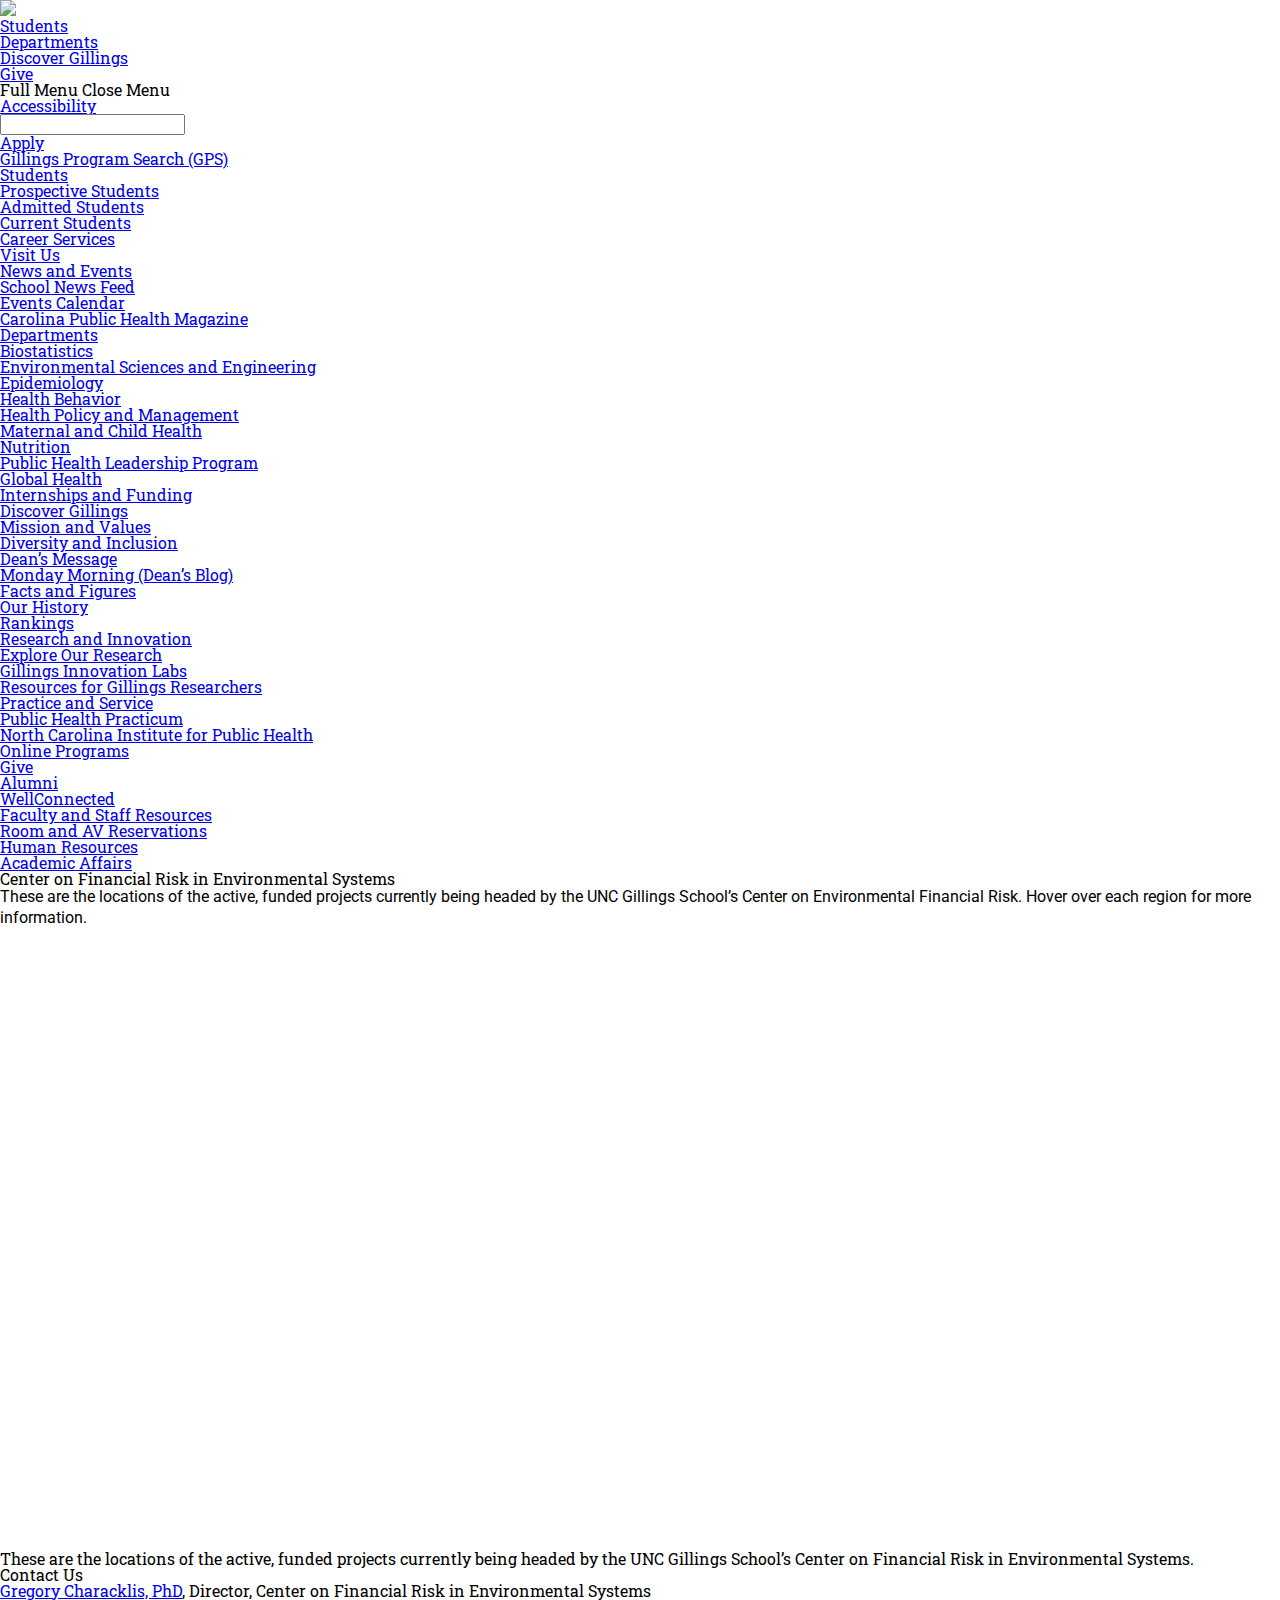
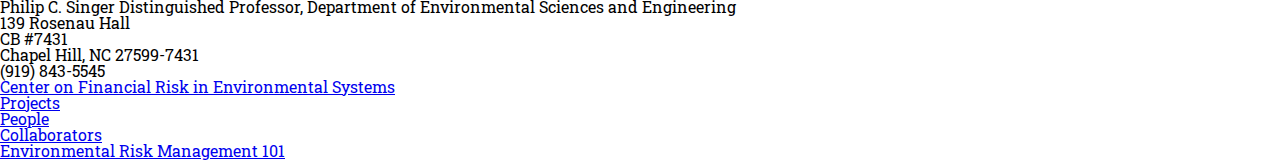
==== test_index.html @ 423c9b44 "update with new area" ====
<!DOCTYPE html>
<html>
<head>
    <meta charset="utf-8">
    <meta name="viewport" content="width=device-width, initial-scale=1">
    <title>Map</title>
    <link rel="stylesheet" type="text/css" href="https://sph.unc.edu/wp-content/themes/sph-wp-theme-2014/css/style.css"/>
    <link href="https://maxcdn.bootstrapcdn.com/font-awesome/4.7.0/css/font-awesome.min.css" rel="stylesheet" integrity="sha384-wvfXpqpZZVQGK6TAh5PVlGOfQNHSoD2xbE+QkPxCAFlNEevoEH3Sl0sibVcOQVnN" crossorigin="anonymous">
    <link rel="stylesheet" href="assets/icomoon/style.css">
    <link rel="stylesheet" href="public/css/style.css">
    <link href="https://fonts.googleapis.com/css?family=Roboto:300,400,500|Roboto+Slab" rel="stylesheet">

</head>
<body>
    <header class="header_bu" style="border-top:none;">

        <div class="container">
            <!-- TODO: Logo needs retina -->
            <div class="row clearfix">
                <div class="col-lg-12 bu-header-wrap">
                    <div class="bu-header-wrap-inner">
                        <!-- iModules Logo Scraper BEGIN -->
                        <a href="http://sph.unc.edu" class="header_logo">
                            <img src="http://sph.unc.edu/wp-content/themes/sph-wp-theme-2014/images/logo_bu_header.png">
                        </a>
                        <!-- iModules Logo Scraper END -->

                        <div class="buh-quicklinks-wrap">
                            <li id="menu-item-273833" class="menu-item menu-item-type-post_type menu-item-object-students menu-item-273833"><a href="http://sph.unc.edu/students/students-home/">Students</a></li>
                            <li id="menu-item-273834" class="menu-item menu-item-type-post_type menu-item-object-resource-pages menu-item-273834"><a href="http://sph.unc.edu/resource-pages/sph-departments/">Departments</a></li>
                            <li id="menu-item-273836" class="menu-item menu-item-type-post_type menu-item-object-resource-pages menu-item-273836"><a href="http://sph.unc.edu/resource-pages/about-the-school/">Discover Gillings</a></li>
                            <li id="menu-item-303983" class="menu-item menu-item-type-post_type menu-item-object-gift menu-item-303983"><a href="http://sph.unc.edu/gift/campaign/">Give</a></li>
                        </div>

                        <div class="buh-buttons-wrap">
                            <div id="buh_tog" class="tog closed">
                                <span class="tog_text_closed">Full Menu</span>
                                <span class="tog_text_open">Close Menu</span>
                                <span class="burger"></span>
                            </div>
                            <ul class="social_bar">
                                <li id="menu-item-205423" class="facebook menu-item menu-item-type-custom menu-item-object-custom menu-item-205423 main_nav_li"><a href="https://www.facebook.com/UNCpublichealth"></a></li>
                                <li id="menu-item-205424" class="twitter menu-item menu-item-type-custom menu-item-object-custom menu-item-205424 main_nav_li"><a href="https://twitter.com/uncpublichealth"></a></li>
                                <li id="menu-item-205425" class="flickr menu-item menu-item-type-custom menu-item-object-custom menu-item-205425 main_nav_li"><a href="https://www.flickr.com/photos/uncsph/collections/"></a></li>
                                <li id="menu-item-205426" class="youtube menu-item menu-item-type-custom menu-item-object-custom menu-item-205426 main_nav_li"><a href="https://www.youtube.com/user/UNCpublichealth"></a></li>
                                <li id="menu-item-205429" class="linkedin menu-item menu-item-type-custom menu-item-object-custom menu-item-205429 main_nav_li"><a href="http://www.linkedin.com/groups/UNC-Gillings-School-Global-Public-828397/about"></a></li>
                            </ul>
                            <p class="text-center">
                                <a id="accessibility_link" href="http://digitalaccess.unc.edu/report">Accessibility</a>
                            </p>
                        </div>

                        <div class="buh-search-wrap">
                            <form role="search" method="get" action="http://sph.unc.edu/">
                                <input type="search" class="buh-search" value="" name="s" title="Search for:">
                            </form>
                        </div>

                        <div style="clear:both;"></div>
                    </div><!-- .bu-header-wrap-inner -->
                </div><!-- bu-header-wrap col -->
            </div><!-- row -->
        </div><!-- container -->

        <div class="buh-drawer-wrap">
            <div class="buh-drawer">
                <div class="container">
                    <div class="row">
                        <div class="col-lg-10 col-lg-offset-1">
                            <ul id="menu-home-page-open-menu" class="main_nav"><li id="menu-item-273757" class="menu-item menu-item-type-post_type menu-item-object-students menu-item-273757 li_depth_0 main_nav_li"><a href="http://sph.unc.edu/students/how-to-apply/">Apply</a></li>
                                <li id="menu-item-273765" class="menu-item menu-item-type-custom menu-item-object-custom menu-item-273765 li_depth_0 main_nav_li"><a href="http://sph.unc.edu/gps/">Gillings Program Search (GPS)</a></li>
                                <li id="menu-item-273758" class="menu-item menu-item-type-post_type menu-item-object-students menu-item-has-children menu-item-273758 li_depth_0 main_nav_li"><a href="http://sph.unc.edu/students/students-home/">Students</a>
                                    <ul class="ul_depth_0 sub_menu">
                                        <li id="menu-item-273759" class="menu-item menu-item-type-post_type menu-item-object-students menu-item-273759 li_depth_1"><a href="http://sph.unc.edu/students/prospective-students/">Prospective Students</a></li>
                                        <li id="menu-item-273760" class="menu-item menu-item-type-post_type menu-item-object-students menu-item-273760 li_depth_1"><a href="http://sph.unc.edu/students/admitted-students/">Admitted Students</a></li>
                                        <li id="menu-item-273761" class="menu-item menu-item-type-post_type menu-item-object-students menu-item-273761 li_depth_1"><a href="http://sph.unc.edu/students/current-students/">Current Students</a></li>
                                        <li id="menu-item-273763" class="menu-item menu-item-type-post_type menu-item-object-students menu-item-273763 li_depth_1"><a href="http://sph.unc.edu/students/career-services/">Career Services</a></li>
                                        <li id="menu-item-273764" class="menu-item menu-item-type-post_type menu-item-object-students menu-item-273764 li_depth_1"><a href="http://sph.unc.edu/students/visit-us/">Visit Us</a></li>
                                    </ul>
                                </li>
                                <li id="menu-item-273793" class="menu-item menu-item-type-post_type menu-item-object-comm menu-item-has-children menu-item-273793 li_depth_0 main_nav_li"><a href="http://sph.unc.edu/comm/sph-news/">News and Events</a>
                                    <ul class="ul_depth_0 sub_menu">
                                        <li id="menu-item-281294" class="menu-item menu-item-type-custom menu-item-object-custom menu-item-281294 li_depth_1"><a href="https://sph.unc.edu/category/school_news/">School News Feed</a></li>
                                        <li id="menu-item-273794" class="menu-item menu-item-type-custom menu-item-object-custom menu-item-273794 li_depth_1"><a href="http://sph.unc.edu/events-calendar/">Events Calendar</a></li>
                                        <li id="menu-item-273797" class="menu-item menu-item-type-post_type menu-item-object-cphm menu-item-273797 li_depth_1"><a href="http://sph.unc.edu/cphm/cph/"><i>Carolina Public Health</i> Magazine</a></li>
                                    </ul>
                                </li>
                                <li id="menu-item-273766" class="menu-item menu-item-type-post_type menu-item-object-resource-pages menu-item-has-children menu-item-273766 li_depth_0 main_nav_li"><a href="http://sph.unc.edu/resource-pages/sph-departments/">Departments</a>
                                    <ul class="ul_depth_0 sub_menu">
                                        <li id="menu-item-273767" class="menu-item menu-item-type-post_type menu-item-object-bios menu-item-273767 li_depth_1"><a href="http://sph.unc.edu/bios/biostatistics/">Biostatistics</a></li>
                                        <li id="menu-item-273769" class="menu-item menu-item-type-post_type menu-item-object-envr menu-item-273769 li_depth_1"><a href="http://sph.unc.edu/envr/environmental-sciences-and-engineering-home/">Environmental Sciences and Engineering</a></li>
                                        <li id="menu-item-273770" class="menu-item menu-item-type-post_type menu-item-object-epid menu-item-273770 li_depth_1"><a href="http://sph.unc.edu/epid/epidemiology-landing/">Epidemiology</a></li>
                                        <li id="menu-item-273781" class="menu-item menu-item-type-post_type menu-item-object-hb menu-item-273781 li_depth_1"><a href="http://sph.unc.edu/hb/health-behavior-home/">Health Behavior</a></li>
                                        <li id="menu-item-273780" class="menu-item menu-item-type-post_type menu-item-object-hpm menu-item-273780 li_depth_1"><a href="http://sph.unc.edu/hpm/health-policy-and-management-home/">Health Policy and Management</a></li>
                                        <li id="menu-item-273779" class="menu-item menu-item-type-post_type menu-item-object-mch menu-item-273779 li_depth_1"><a href="http://sph.unc.edu/mch/maternal-and-child-health/">Maternal and Child Health</a></li>
                                        <li id="menu-item-273778" class="menu-item menu-item-type-post_type menu-item-object-nutr menu-item-273778 li_depth_1"><a href="http://sph.unc.edu/nutr/unc-nutrition/">Nutrition</a></li>
                                        <li id="menu-item-273777" class="menu-item menu-item-type-post_type menu-item-object-phlp menu-item-273777 li_depth_1"><a href="http://sph.unc.edu/phlp/phlp/">Public Health Leadership Program</a></li>
                                    </ul>
                                </li>
                                <li id="menu-item-273802" class="menu-item menu-item-type-post_type menu-item-object-global-health menu-item-has-children menu-item-273802 li_depth_0 main_nav_li"><a href="http://sph.unc.edu/global-health/global-health/">Global Health</a>
                                    <ul class="ul_depth_0 sub_menu">
                                        <li id="menu-item-273803" class="menu-item menu-item-type-post_type menu-item-object-global-health menu-item-273803 li_depth_1"><a href="http://sph.unc.edu/global-health/ggg-internships-and-funding/">Internships and Funding</a></li>
                                    </ul>
                                </li>
                                <li id="menu-item-273784" class="menu-item menu-item-type-post_type menu-item-object-resource-pages menu-item-has-children menu-item-273784 li_depth_0 main_nav_li"><a href="http://sph.unc.edu/resource-pages/about-the-school/">Discover Gillings</a>
                                    <ul class="ul_depth_0 sub_menu">
                                        <li id="menu-item-273791" class="menu-item menu-item-type-post_type menu-item-object-resource-pages menu-item-273791 li_depth_1"><a href="http://sph.unc.edu/resource-pages/mission-statement/">Mission and Values</a></li>
                                        <li id="menu-item-281296" class="menu-item menu-item-type-post_type menu-item-object-resource-pages menu-item-281296 li_depth_1"><a href="http://sph.unc.edu/resource-pages/diversity/">Diversity and Inclusion</a></li>
                                        <li id="menu-item-273785" class="menu-item menu-item-type-post_type menu-item-object-resource-pages menu-item-273785 li_depth_1"><a href="http://sph.unc.edu/resource-pages/deans-message/">Dean’s Message</a></li>
                                        <li id="menu-item-273786" class="menu-item menu-item-type-custom menu-item-object-custom menu-item-273786 li_depth_1"><a href="http://mondaymorning.web.unc.edu/">Monday Morning (Dean’s Blog)</a></li>
                                        <li id="menu-item-273788" class="menu-item menu-item-type-post_type menu-item-object-resource-pages menu-item-273788 li_depth_1"><a href="http://sph.unc.edu/resource-pages/quick-facts/">Facts and Figures</a></li>
                                        <li id="menu-item-273790" class="menu-item menu-item-type-post_type menu-item-object-resource-pages menu-item-273790 li_depth_1"><a href="http://sph.unc.edu/resource-pages/school-history/">Our History</a></li>
                                        <li id="menu-item-273789" class="menu-item menu-item-type-post_type menu-item-object-resource-pages menu-item-273789 li_depth_1"><a href="http://sph.unc.edu/resource-pages/reputation/">Rankings</a></li>
                                    </ul>
                                </li>
                                <li id="menu-item-273805" class="menu-item menu-item-type-post_type menu-item-object-sph-research menu-item-has-children menu-item-273805 li_depth_0 main_nav_li"><a href="http://sph.unc.edu/research/research/">Research and Innovation</a>
                                    <ul class="ul_depth_0 sub_menu">
                                        <li id="menu-item-295134" class="menu-item menu-item-type-post_type menu-item-object-sph-research menu-item-295134 li_depth_1"><a href="http://sph.unc.edu/research/explore-landing/">Explore Our Research</a></li>
                                        <li id="menu-item-305149" class="menu-item menu-item-type-post_type menu-item-object-innovation menu-item-305149 li_depth_1"><a href="http://sph.unc.edu/innovation/gillings-innovation-labs/">Gillings Innovation Labs</a></li>
                                        <li id="menu-item-281292" class="menu-item menu-item-type-post_type menu-item-object-sph-research menu-item-281292 li_depth_1"><a href="http://sph.unc.edu/research/guide/">Resources for Gillings Researchers</a></li>
                                    </ul>
                                </li>
                                <li id="menu-item-274379" class="menu-item menu-item-type-post_type menu-item-object-nciph menu-item-has-children menu-item-274379 li_depth_0 main_nav_li"><a href="http://sph.unc.edu/nciph/community-engaged-learning/">Practice and Service</a>
                                    <ul class="ul_depth_0 sub_menu">
                                        <li id="menu-item-274381" class="menu-item menu-item-type-post_type menu-item-object-nciph menu-item-274381 li_depth_1"><a href="http://sph.unc.edu/nciph/public-health-practicum/">Public Health Practicum</a></li>
                                        <li id="menu-item-274395" class="menu-item menu-item-type-post_type menu-item-object-nciph menu-item-274395 li_depth_1"><a href="http://sph.unc.edu/nciph/nciph-home/">North Carolina Institute for Public Health</a></li>
                                    </ul>
                                </li>
                                <li id="menu-item-273804" class="menu-item menu-item-type-post_type menu-item-object-resource-pages menu-item-273804 li_depth_0 main_nav_li"><a href="http://sph.unc.edu/resource-pages/online-programs/">Online Programs</a></li>
                                <li id="menu-item-303985" class="menu-item menu-item-type-post_type menu-item-object-gift menu-item-303985 li_depth_0 main_nav_li"><a href="http://sph.unc.edu/gift/campaign/">Give</a></li>
                                <li id="menu-item-273825" class="menu-item menu-item-type-post_type menu-item-object-alumni-pages menu-item-has-children menu-item-273825 li_depth_0 main_nav_li"><a href="http://sph.unc.edu/alumni-pages/alumni/">Alumni</a>
                                    <ul class="ul_depth_0 sub_menu">
                                        <li id="menu-item-273826" class="menu-item menu-item-type-post_type menu-item-object-alumni-pages menu-item-273826 li_depth_1"><a href="http://sph.unc.edu/alumni-pages/wellconnected/">WellConnected</a></li>
                                    </ul>
                                </li>
                                <li id="menu-item-273827" class="menu-item menu-item-type-post_type menu-item-object-resource-pages menu-item-has-children menu-item-273827 li_depth_0 main_nav_li"><a href="http://sph.unc.edu/resource-pages/sph-resources/">Faculty and Staff Resources</a>
                                    <ul class="ul_depth_0 sub_menu">
                                        <li id="menu-item-273829" class="menu-item menu-item-type-post_type menu-item-object-resource-pages menu-item-273829 li_depth_1"><a href="http://sph.unc.edu/resource-pages/room-av-reservations/">Room and AV Reservations</a></li>
                                        <li id="menu-item-273830" class="menu-item menu-item-type-post_type menu-item-object-page menu-item-273830 li_depth_1"><a href="http://sph.unc.edu/sph-hr/">Human Resources</a></li>
                                        <li id="menu-item-273831" class="menu-item menu-item-type-post_type menu-item-object-resource-pages menu-item-273831 li_depth_1"><a href="http://sph.unc.edu/resource-pages/academic-affairs/">Academic Affairs</a></li>
                                    </ul>
                                </li>
                            </ul>
                        </div>
                    </div>
                </div>
            </div>
        </div>

        <div class="imod_wrap" style="display:none;">
            <!-- iModules Nav Scraper BEGIN -->
            <div>
                <style>
                #ContentTopNav .social_bar{
                    display: none !important;
                }
                </style>
                <nav>
                    <ul id="menu-imodules-wellconnect-menu" class="main_nav"><li id="menu-item-287589" class="menu-item menu-item-type-custom menu-item-object-custom menu-item-287589 main_nav_li"><a href="http://sph.unc.edu/resource-pages/about-the-school/">Discover Gillings</a></li>
                        <li id="menu-item-287590" class="menu-item menu-item-type-custom menu-item-object-custom menu-item-287590 main_nav_li"><a href="http://sph.unc.edu/students/students-home/">Students</a></li>
                        <li id="menu-item-287591" class="menu-item menu-item-type-custom menu-item-object-custom menu-item-287591 main_nav_li"><a href="http://sph.unc.edu/resource-pages/sph-departments/">Departments</a></li>
                        <li id="menu-item-287592" class="menu-item menu-item-type-custom menu-item-object-custom menu-item-287592 main_nav_li"><a href="http://sph.unc.edu/alumni-pages/alumni/">Alumni</a></li>
                        <li id="menu-item-287593" class="menu-item menu-item-type-custom menu-item-object-custom menu-item-287593 main_nav_li"><a href="http://sph.unc.edu/gift/make-a-gift/">Give</a></li>
                    </ul>
                </nav>
            </div>
            <!-- iModules Nav Scraper END -->
        </div>
    </header>


        <div id="main_content">
            <div class="container">
                <div class="row">

                    <div class="col-sm-9 page_content">
                        <div class="page_title">
                            <h1>Center on Financial Risk in Environmental Systems</h1>
                        </div>
                        <p class="ra-main-copy">
                            These are the locations of the active, funded projects currently being headed by the UNC Gillings School’s Center on Environmental Financial Risk. Hover over each region for more information.
                        </p>

                        <iframe src="https://chrisatriversagency.github.io/mapiframe/" width="100%" height="550px"></iframe>

                        <div class="slideshow">
                            <div style="margin-top:30px;" id="alt-caption" class="text-center">
                                <div id="alt-caption-text">These are the locations of the active, funded projects currently being headed by the UNC Gillings School’s Center on Financial Risk in Environmental Systems.</div>
                            </div>
                        </div>
                    </div>

                    <div class="col-sm-3 sidebar sidebar_margin">


                    	<!-- iModules Contact Widget Scraper BEGIN -->
                    	<div class="widget_wrap row">
                    		<h6 class="widget_title">Contact Us</h6>
                    		<div class="widget_contact">
                    			<p><a href="mailto:charack@email.unc.edu">Gregory Characklis, PhD</a>, Director, Center on Financial Risk in Environmental Systems</p><p>Philip C. Singer Distinguished Professor, Department of Environmental Sciences and Engineering</p>						<div class="widget_contact_address">
                    				<p>139 Rosenau Hall</p><p>CB #7431</p><p>Chapel Hill, NC 27599-7431</p><p>(919) 843-5545</p>			</div>
                    					</div><!-- /.widget_contact -->
                    	</div><!-- /.widget_wrap-->
                    	<!-- iModules Contact Widget Scraper End -->

                        <div class="widget_wrap row clearfix widget_links widget_links_bordered">
                        	<div class="col-xs-12">
                        		<ul id="menu-cefrm" class="menu">
                                    <li id="menu-item-303303" class="menu-item menu-item-type-post_type menu-item-object-cefrm current-menu-item menu-item-303303"><a href="http://sph.unc.edu/cefrm/center-on-environmental-financial-risk/">Center on Financial Risk in Environmental Systems</a></li>
                                    <li id="menu-item-303305" class="menu-item menu-item-type-post_type menu-item-object-cefrm menu-item-303305"><a href="http://sph.unc.edu/cefrm/center-on-environmental-financial-risk-projects/">Projects</a></li>
                                    <li id="menu-item-303304" class="menu-item menu-item-type-post_type menu-item-object-cefrm menu-item-303304"><a href="http://sph.unc.edu/cefrm/cefrm-people/">People</a></li>
                                    <li id="menu-item-303307" class="menu-item menu-item-type-post_type menu-item-object-cefrm menu-item-303307"><a href="http://sph.unc.edu/cefrm/center-on-environmental-financial-risk-collaborators/">Collaborators</a></li>
                                    <li id="menu-item-303306" class="menu-item menu-item-type-post_type menu-item-object-cefrm menu-item-303306"><a href="http://sph.unc.edu/cefrm/center-on-environmental-financial-risk-environmental-risk-management-101/">Environmental Risk Management 101</a></li>
                                </ul>
                            </div>
                        </div><!-- /.widget_links -->

                    </div>
                </div>
            </div>

        </div>

        <script type="text/javascript" src="scripts.js"></script>

    </body>
    </html>
---- public/css/style.css ----
/* http://meyerweb.com/eric/tools/css/reset/
   v2.0 | 20110126
   License: none (public domain)
*/
html, body, div, span, applet, object, iframe,
h1, h2, h3, h4, h5, h6, p, blockquote, pre,
a, abbr, acronym, address, big, cite, code,
del, dfn, em, img, ins, kbd, q, s, samp,
small, strike, strong, sub, sup, tt, var,
b, u, i, center,
dl, dt, dd, ol, ul, li,
fieldset, form, label, legend,
table, caption, tbody, tfoot, thead, tr, th, td,
article, aside, canvas, details, embed,
figure, figcaption, footer, header, hgroup,
menu, nav, output, ruby, section, summary,
time, mark, audio, video {
  margin: 0;
  padding: 0;
  border: 0;
  font-size: 100%;
  font: inherit;
  vertical-align: baseline; }

/* HTML5 display-role reset for older browsers */
article, aside, details, figcaption, figure,
footer, header, hgroup, menu, nav, section {
  display: block; }

body {
  line-height: 1; }

ol, ul {
  list-style: none; }

blockquote, q {
  quotes: none; }

blockquote:before, blockquote:after,
q:before, q:after {
  content: '';
  content: none; }

table {
  border-collapse: collapse;
  border-spacing: 0; }

* {
  -webkit-box-sizing: border-box;
          box-sizing: border-box; }

body {
  font-family: 'Roboto Slab', serif; }

.ra-main-copy {
  line-height: 1.3;
  font-family: 'Roboto';
  margin-bottom: 40px !important; }

.dot {
  display: none;
  background-color: #58A0D6;
  width: 10px;
  height: 10px;
  border-radius: 50%;
  position: absolute;
  z-index: 1; }
  @media (min-width: 768px) {
    .dot {
      display: block; } }
  @media (min-width: 768px) and (max-width: 992px) {
    .dot {
      width: 5px;
      height: 5px; } }

.dot:after {
  content: '';
  position: absolute;
  background-color: #ADC6D9;
  width: 10px;
  height: 10px;
  border-radius: 50%;
  position: absolute;
  -webkit-transition: all .2s ease;
  transition: all .2s ease;
  opacity: 0;
  top: 0;
  left: 0; }
  @media (min-width: 768px) and (max-width: 992px) {
    .dot:after {
      width: 5px;
      height: 5px; } }

.dot.active:after {
  -webkit-transform: scale(3);
          transform: scale(3);
  opacity: .7; }

.dot--active {
  -webkit-transform: scale(2);
          transform: scale(2);
  opacity: .7; }

#columbia-basin--dot {
  left: 10%;
  top: 13.5%; }

#central-valley--dot {
  left: 9%;
  top: 53.5%; }

#great-lakes--dot {
  left: 67%;
  top: 21.5%; }

#mississippi-basin--dot {
  left: 63%;
  top: 56%; }

#rio-grande-valley--dot {
  top: 95.75%;
  left: 45.5%; }

#galveston-bay--dot {
  top: 84%;
  left: 53%; }

#catawba-basin--dot {
  left: 82%;
  top: 58%; }

#roanoke-basin--dot {
  top: 51.25%;
  left: 85.5%; }

#research-triangle--dot {
  left: 84%;
  top: 55%; }

@media (max-width: 768px) {
  .tooltip-container {
    display: -webkit-box;
    display: -ms-flexbox;
    display: flex;
    -ms-flex-wrap: wrap;
        flex-wrap: wrap;
    margin-left: -15px; } }

.tooltip-wrapper {
  margin-bottom: 15px;
  padding-left: 15px;
  width: 100%;
  display: -webkit-box;
  display: -ms-flexbox;
  display: flex;
  -webkit-box-orient: vertical;
  -webkit-box-direction: normal;
      -ms-flex-direction: column;
          flex-direction: column; }
  @media (min-width: 425px) {
    .tooltip-wrapper {
      width: 50%; } }
  @media (min-width: 768px) {
    .tooltip-wrapper {
      position: absolute;
      width: 135px;
      height: 35px; }
      .tooltip-wrapper:after {
        position: absolute;
        content: '';
        background-color: #58A0D6;
        height: 1px;
        display: block; } }

.map-tooltip {
  text-align: left; }
  @media (max-width: 768px) {
    .map-tooltip {
      display: -webkit-box;
      display: -ms-flexbox;
      display: flex;
      -webkit-box-flex: 1;
          -ms-flex: 1;
              flex: 1;
      -webkit-box-orient: vertical;
      -webkit-box-direction: normal;
          -ms-flex-direction: column;
              flex-direction: column; } }
  @media (min-width: 768px) {
    .map-tooltip {
      position: absolute;
      width: 135px;
      z-index: 5;
      -webkit-transition: -webkit-transform .2s .1s ease-in-out;
      transition: -webkit-transform .2s .1s ease-in-out;
      transition: transform .2s .1s ease-in-out;
      transition: transform .2s .1s ease-in-out, -webkit-transform .2s .1s ease-in-out; }
      .map-tooltip:hover {
        width: 215px;
        z-index: 6; }
      .map-tooltip.shrink {
        -webkit-transform: scale(0.97);
                transform: scale(0.97);
        opacity: .75; } }

.top {
  display: -webkit-box;
  display: -ms-flexbox;
  display: flex; }

.icon-container {
  -webkit-box-flex: 1;
      -ms-flex: 1;
          flex: 1;
  height: 10px;
  position: relative; }

@media (min-width: 768px) {
  .map-tooltip:hover .icon-container {
    height: 13px; } }

.header {
  background-color: #3B464E;
  color: #fff;
  -webkit-box-pack: justify;
      -ms-flex-pack: justify;
          justify-content: space-between;
  -webkit-box-align: center;
      -ms-flex-align: center;
          align-items: center;
  padding: 0 5px;
  border-bottom-right-radius: 5px;
  border-bottom-left-radius: 5px;
  font-size: 12px;
  height: 30px;
  display: -webkit-box;
  display: -ms-flexbox;
  display: flex; }
  @media (min-width: 768px) {
    .header {
      font-size: 10px;
      height: 25px;
      padding: 0 10px; } }

.header i {
  font-size: 12px;
  -webkit-transform: rotate(-90deg);
          transform: rotate(-90deg); }

@media (min-width: 768px) {
  .map-tooltip:hover .header i {
    display: none; } }

@media (min-width: 768px) {
  .map-tooltip:hover .header {
    font-size: 15px;
    height: 40px; } }

.content {
  font-family: 'Roboto', sans-serif;
  padding: 10px 20px 15px 10px;
  background-size: cover;
  background-position: center;
  color: #fff;
  position: relative;
  margin-top: -3px;
  font-size: 10px;
  font-weight: 300;
  line-height: 1.3;
  position: relative;
  background-color: #1d2327;
  -webkit-box-flex: 1;
      -ms-flex: 1;
          flex: 1; }
  @media (min-width: 768px) {
    .content {
      display: none; } }

@media (min-width: 768px) {
  .map-tooltip:hover > .content {
    display: block; } }

.content:before {
  content: '';
  display: block;
  position: absolute;
  top: 0;
  left: 0;
  right: 0;
  bottom: 0;
  background-color: #3B464E;
  opacity: 0.4; }

.content i {
  position: absolute;
  bottom: 8px;
  right: 8px;
  font-size: 16px; }

.content p {
  position: relative;
  margin: 0; }

@media (min-width: 768px) {
  .map-tooltip:hover .icon-container .icon {
    bottom: 12px; } }

@media (min-width: 768px) {
  .map-tooltip:hover .icon {
    font-size: 25px; } }

a.tooltip__link {
  color: #fff;
  text-decoration: none; }
  a.tooltip__link:hover {
    color: #fff; }

#columbia-basin {
  top: 27%;
  left: 0%; }
  @media (min-width: 768px) and (max-width: 992px) {
    #columbia-basin:after {
      width: 33%;
      -webkit-transform: rotate(-70deg);
              transform: rotate(-70deg);
      left: 12%;
      top: -44%; } }
  @media (min-width: 992px) and (max-width: 1200px) {
    #columbia-basin:after {
      width: 41%;
      -webkit-transform: rotate(-70deg);
              transform: rotate(-70deg);
      left: 21%;
      top: -55%; } }
  @media (min-width: 1200px) {
    #columbia-basin:after {
      width: 54%;
      -webkit-transform: rotate(-70deg);
              transform: rotate(-70deg);
      left: 24%;
      top: -84%; } }

#central-valley {
  top: 66.5%;
  left: 4%; }
  @media (min-width: 768px) and (max-width: 992px) {
    #central-valley:after {
      width: 42%;
      -webkit-transform: rotate(45deg);
              transform: rotate(45deg);
      left: 11%;
      top: -41%; } }
  @media (min-width: 992px) and (max-width: 1200px) {
    #central-valley:after {
      width: 60%;
      -webkit-transform: rotate(45deg);
              transform: rotate(45deg);
      left: 19%;
      top: -41%; } }
  @media (min-width: 1200px) {
    #central-valley:after {
      width: 62%;
      -webkit-transform: rotate(45deg);
              transform: rotate(45deg);
      left: 22%;
      top: -84%; } }

#water-utilities {
  top: 36%;
  left: 30%; }

#rio-grande-valley {
  top: 62%;
  left: 26%; }
  @media (min-width: 768px) and (max-width: 992px) {
    #rio-grande-valley:after {
      width: 74%;
      -webkit-transform: rotate(75deg);
              transform: rotate(75deg);
      left: 18%;
      top: 198%; } }
  @media (min-width: 992px) and (max-width: 1200px) {
    #rio-grande-valley:after {
      width: 114%;
      -webkit-transform: rotate(75deg);
              transform: rotate(75deg);
      left: 19%;
      top: 267%; } }
  @media (min-width: 1200px) {
    #rio-grande-valley:after {
      width: 112%;
      -webkit-transform: rotate(75deg);
              transform: rotate(75deg);
      left: 40%;
      top: 250%; } }

#great-lakes {
  top: -3%;
  left: 40%; }
  @media (min-width: 768px) and (max-width: 1200px) {
    #great-lakes .map-tooltip:hover {
      width: 150px; } }
  @media (min-width: 1200px) {
    #great-lakes .map-tooltip:hover {
      width: 172px; } }
  @media (min-width: 768px) and (max-width: 992px) {
    #great-lakes:after {
      width: 43%;
      -webkit-transform: rotate(45deg);
              transform: rotate(45deg);
      left: 53%;
      top: 142%; } }
  @media (min-width: 992px) and (max-width: 1200px) {
    #great-lakes:after {
      width: 75%;
      -webkit-transform: rotate(45deg);
              transform: rotate(45deg);
      left: 63%;
      top: 183%; } }
  @media (min-width: 1200px) {
    #great-lakes:after {
      width: 110%;
      -webkit-transform: rotate(45deg);
              transform: rotate(45deg);
      left: 62%;
      top: 200%; } }

#mississippi-basin {
  left: 64%;
  top: 37%; }
  @media (min-width: 768px) and (max-width: 1200px) {
    #mississippi-basin .map-tooltip:hover {
      width: 150px; } }
  @media (min-width: 1200px) {
    #mississippi-basin .map-tooltip:hover {
      width: 172px; } }
  @media (min-width: 768px) and (max-width: 992px) {
    #mississippi-basin:after {
      width: 31%;
      -webkit-transform: rotate(-61deg);
              transform: rotate(-61deg);
      left: -9%;
      top: 102%; } }
  @media (min-width: 992px) and (max-width: 1200px) {
    #mississippi-basin:after {
      width: 45%;
      -webkit-transform: rotate(-70deg);
              transform: rotate(-70deg);
      left: -15%;
      top: 132%; } }
  @media (min-width: 1200px) {
    #mississippi-basin:after {
      width: 61%;
      -webkit-transform: rotate(-70deg);
              transform: rotate(-70deg);
      left: -21%;
      top: 162%; } }

#galveston-bay {
  top: 70%;
  left: 58%; }
  @media (min-width: 768px) and (max-width: 992px) {
    #galveston-bay {
      top: 87%;
      left: 53%; } }
  @media (min-width: 768px) and (max-width: 992px) {
    #galveston-bay:after {
      width: 19%;
      -webkit-transform: rotate(-130deg);
              transform: rotate(-130deg);
      left: -1%;
      top: 14%; } }
  @media (min-width: 992px) and (max-width: 1200px) {
    #galveston-bay:after {
      width: 48%;
      -webkit-transform: rotate(-38deg);
              transform: rotate(-38deg);
      left: -27%;
      top: 117%; } }
  @media (min-width: 1200px) {
    #galveston-bay:after {
      width: 48%;
      -webkit-transform: rotate(-38deg);
              transform: rotate(-38deg);
      left: -27%;
      top: 142%; } }

#catawba-basin {
  top: 65%;
  left: 85%; }
  @media (min-width: 768px) and (max-width: 992px) {
    #catawba-basin {
      top: 65%;
      left: 59%; } }
  @media (min-width: 768px) {
    #catawba-basin .map-tooltip:hover {
      width: 150px; } }
  @media (min-width: 768px) and (max-width: 992px) {
    #catawba-basin:after {
      width: 16%;
      -webkit-transform: rotate(142deg);
              transform: rotate(142deg);
      left: 61%;
      top: -26%; } }
  @media (min-width: 992px) and (max-width: 1200px) {
    #catawba-basin:after {
      width: 42%;
      -webkit-transform: rotate(55deg);
              transform: rotate(55deg);
      left: -19%;
      top: 2%; } }
  @media (min-width: 1200px) {
    #catawba-basin:after {
      width: 50%;
      -webkit-transform: rotate(55deg);
              transform: rotate(55deg);
      left: -24%;
      top: 2%; } }

#research-triangle {
  left: 88%;
  top: 39%; }
  @media (min-width: 768px) and (max-width: 992px) {
    #research-triangle {
      left: 84%;
      top: 50%; } }
  @media (min-width: 768px) and (max-width: 1200px) {
    #research-triangle .map-tooltip:hover {
      width: 130px; } }
  @media (min-width: 1200px) {
    #research-triangle .map-tooltip:hover {
      width: 150px; } }
  @media (min-width: 768px) and (max-width: 992px) {
    #research-triangle:after {
      width: 20%;
      -webkit-transform: rotate(33deg);
              transform: rotate(33deg);
      left: 0%;
      top: 63%; } }
  @media (min-width: 992px) and (max-width: 1200px) {
    #research-triangle:after {
      width: 83%;
      -webkit-transform: rotate(152deg);
              transform: rotate(152deg);
      left: -17%;
      top: 110%; } }
  @media (min-width: 1200px) {
    #research-triangle:after {
      width: 95%;
      -webkit-transform: rotate(152deg);
              transform: rotate(152deg);
      left: -22%;
      top: 144%; } }

#roanoke-basin {
  left: 78%;
  top: 10%; }
  @media (min-width: 768px) {
    #roanoke-basin .map-tooltip:hover {
      width: 150px; } }
  @media (min-width: 768px) and (max-width: 992px) {
    #roanoke-basin:after {
      width: 71%;
      -webkit-transform: rotate(90deg);
              transform: rotate(90deg);
      left: -9%;
      top: 190%; } }
  @media (min-width: 992px) and (max-width: 1200px) {
    #roanoke-basin:after {
      width: 109%;
      -webkit-transform: rotate(90deg);
              transform: rotate(90deg);
      left: -17%;
      top: 247%; } }
  @media (min-width: 1200px) {
    #roanoke-basin:after {
      width: 136%;
      -webkit-transform: rotate(90deg);
              transform: rotate(90deg);
      left: -23%;
      top: 310%; } }

#biofuel-production {
  left: 21%;
  top: 10%; }

.legend {
  display: -webkit-box;
  display: -ms-flexbox;
  display: flex;
  margin-bottom: 35px;
  -ms-flex-wrap: wrap;
      flex-wrap: wrap; }

.key {
  display: -webkit-box;
  display: -ms-flexbox;
  display: flex;
  -webkit-box-align: center;
      -ms-flex-align: center;
          align-items: center;
  -webkit-box-pack: center;
      -ms-flex-pack: center;
          justify-content: center;
  width: 50%;
  font-size: 12px;
  color: #fff;
  height: 35px; }
  @media (min-width: 768px) {
    .key {
      width: 33.33%; } }
  @media (min-width: 1200px) {
    .key {
      width: 16.66%; } }

.key i {
  font-size: 18px;
  margin-right: 10px; }

@media (min-width: 1200px) {
  .key:first-of-type {
    border-top-left-radius: 5px;
    border-bottom-left-radius: 5px; } }

@media (min-width: 1200px) {
  .key:last-of-type {
    border-top-right-radius: 5px;
    border-bottom-right-radius: 5px; } }

.key--blue {
  background-color: #58A0D6; }

.key--green {
  background-color: #70c283; }

.key--yellow {
  background-color: #f9a732; }

.key--red {
  background-color: #f16b4a; }

.key--dark-purple {
  background-color: #947e95; }

.key--purple {
  background-color: #626aaf; }

.icon-container--blue {
  background-color: #58A0D6; }

.icon-container--green {
  background-color: #70c283; }

.icon-container--yellow {
  background-color: #f9a732; }

.icon-container--red {
  background-color: #f16b4a; }

.icon-container--dark-purple {
  background-color: #947e95; }

.icon-container--purple {
  background-color: #626aaf; }

.icon-container:last-of-type {
  border-top-right-radius: 5px; }

.icon-container:first-of-type {
  border-top-left-radius: 5px; }

.icon-container .icon {
  display: -webkit-box;
  display: -ms-flexbox;
  display: flex;
  -webkit-box-pack: center;
      -ms-flex-pack: center;
          justify-content: center;
  position: relative;
  bottom: 10px;
  font-size: 18px; }
  @media (min-width: 768px) {
    .icon-container .icon {
      bottom: 6px;
      font-size: 15px; } }

@media (min-width: 517px) {
  .custom-map-wrapper {
    width: 517px; } }

@media (min-width: 682px) {
  .custom-map-wrapper {
    width: 682px; } }

@media (min-width: 830px) {
  .custom-map-wrapper {
    width: 830px; } }

.map-wrapper {
  text-align: center; }
  @media (min-width: 768px) {
    .map-wrapper {
      padding: 0 80px 0 0; } }

#map {
  position: relative; }

#blue-svg {
  position: absolute;
  width: 100%;
  top: 0;
  left: 0px;
  opacity: 0;
  -webkit-transition: opacity .2s ease;
  transition: opacity .2s ease; }

#svg,
#blue-svg {
  display: none; }
  @media (min-width: 768px) {
    #svg,
    #blue-svg {
      display: block; } }
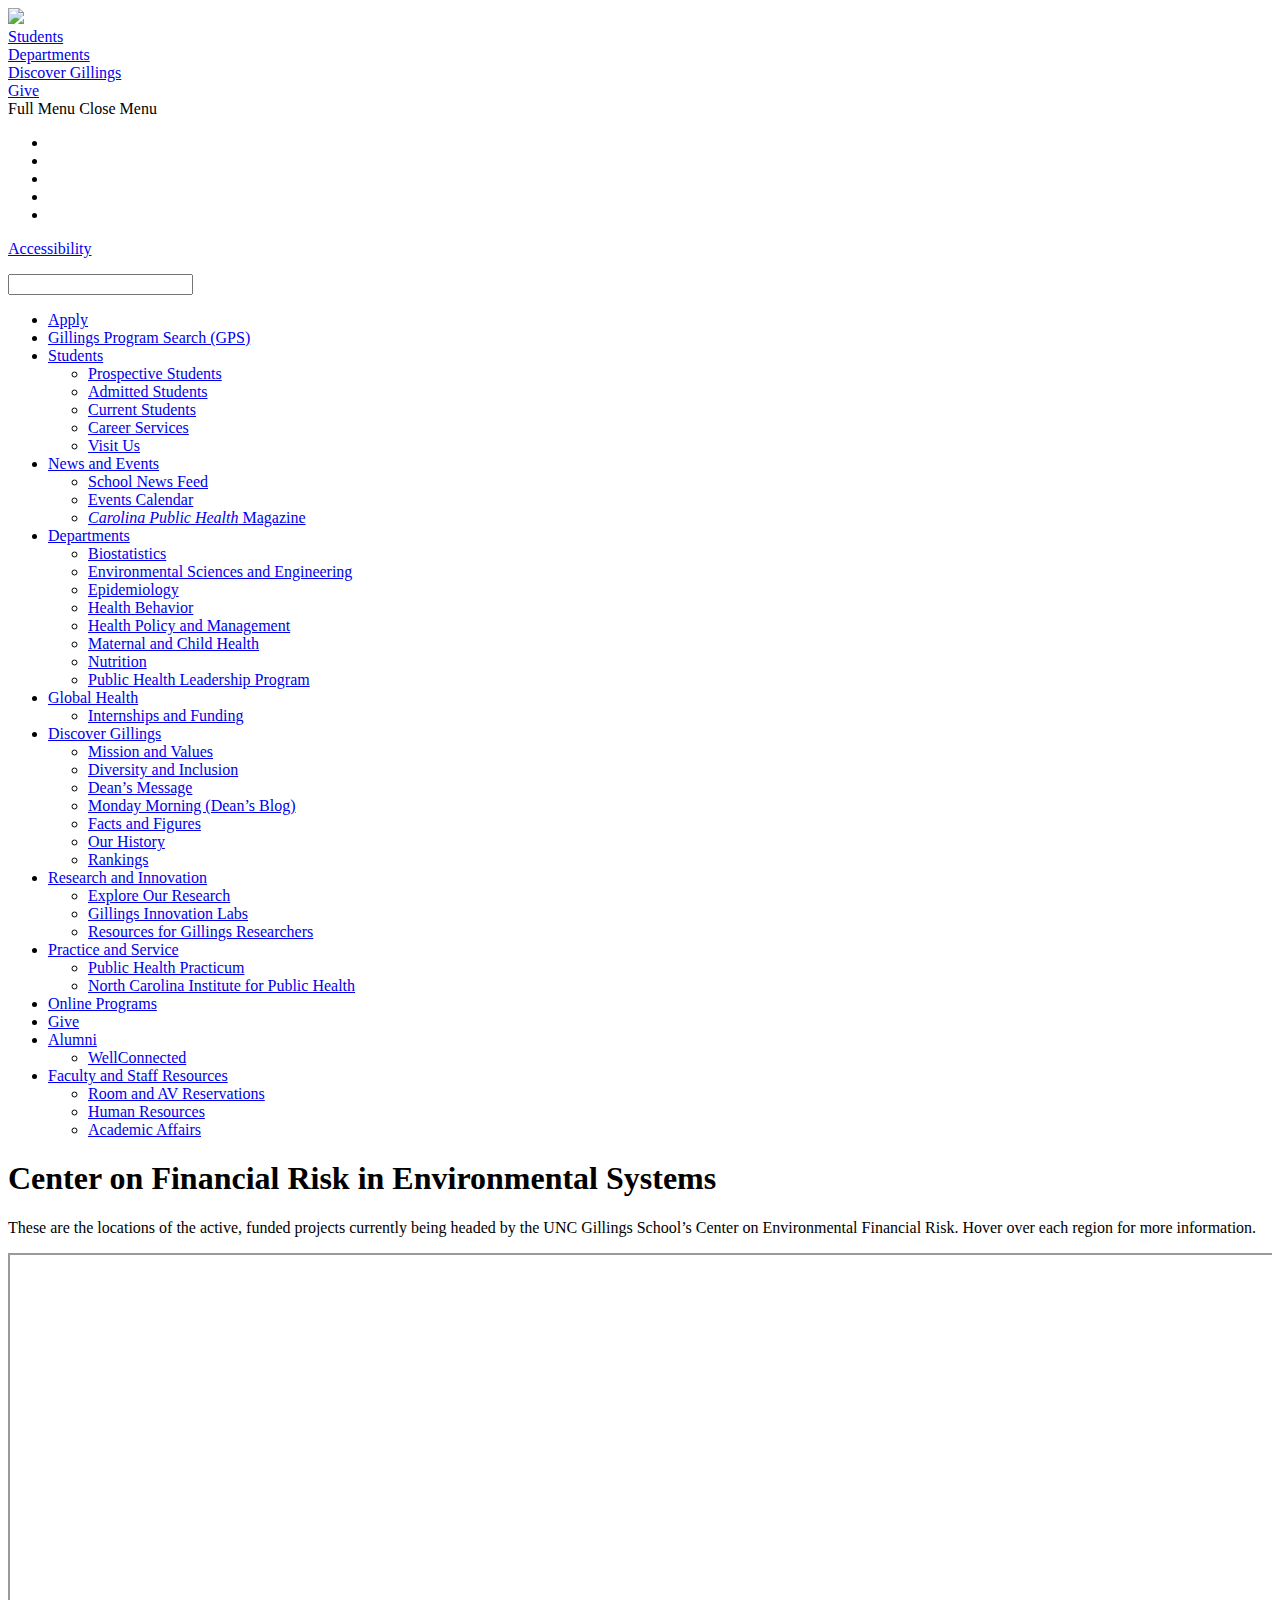
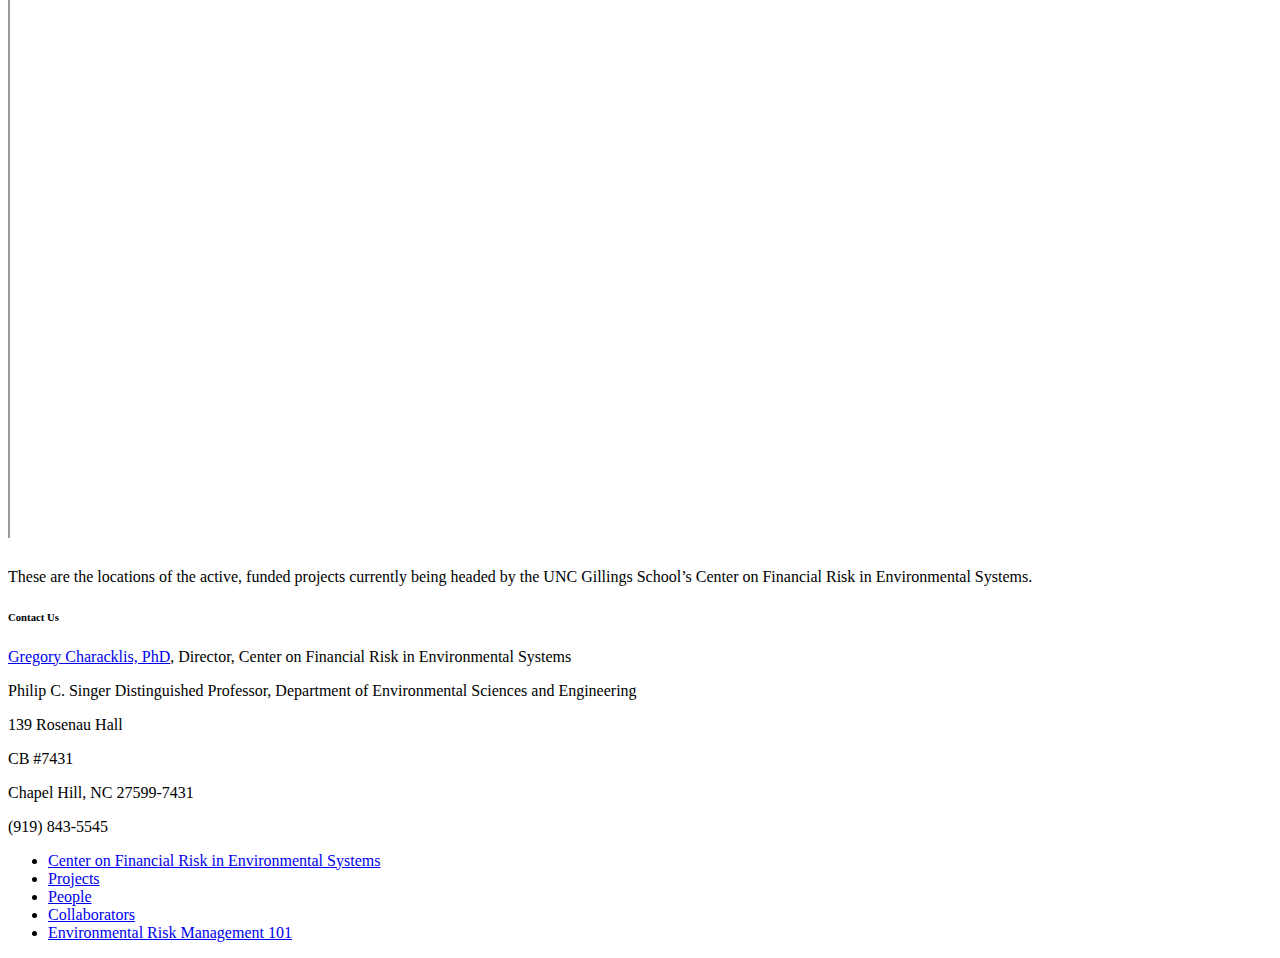
==== commit b078de65: "add testing page" ====
--- a/test_index.html
+++ b/test_index.html
@@ -5,10 +5,10 @@
     <meta name="viewport" content="width=device-width, initial-scale=1">
     <title>Map</title>
     <link rel="stylesheet" type="text/css" href="https://sph.unc.edu/wp-content/themes/sph-wp-theme-2014/css/style.css"/>
-    <link href="https://maxcdn.bootstrapcdn.com/font-awesome/4.7.0/css/font-awesome.min.css" rel="stylesheet" integrity="sha384-wvfXpqpZZVQGK6TAh5PVlGOfQNHSoD2xbE+QkPxCAFlNEevoEH3Sl0sibVcOQVnN" crossorigin="anonymous">
-    <link rel="stylesheet" href="assets/icomoon/style.css">
-    <link rel="stylesheet" href="public/css/style.css">
-    <link href="https://fonts.googleapis.com/css?family=Roboto:300,400,500|Roboto+Slab" rel="stylesheet">
+    <!-- <link href="https://maxcdn.bootstrapcdn.com/font-awesome/4.7.0/css/font-awesome.min.css" rel="stylesheet" integrity="sha384-wvfXpqpZZVQGK6TAh5PVlGOfQNHSoD2xbE+QkPxCAFlNEevoEH3Sl0sibVcOQVnN" crossorigin="anonymous"> -->
+    <!-- <link rel="stylesheet" href="assets/icomoon/style.css">
+    <link rel="stylesheet" href="public/css/style.css"> -->
+    <!-- <link href="https://fonts.googleapis.com/css?family=Roboto:300,400,500|Roboto+Slab" rel="stylesheet"> -->
 
 </head>
 <body>
@@ -181,7 +181,9 @@
                             These are the locations of the active, funded projects currently being headed by the UNC Gillings School’s Center on Environmental Financial Risk. Hover over each region for more information.
                         </p>
 
-                        <iframe src="https://chrisatriversagency.github.io/mapiframe/" width="100%" height="550px"></iframe>
+                        <div class="intrinsic-container">
+                            <iframe src="https://chrisatriversagency.github.io/map/"></iframe>
+                        </div>
 
                         <div class="slideshow">
                             <div style="margin-top:30px;" id="alt-caption" class="text-center">
@@ -223,5 +225,71 @@
 
         <script type="text/javascript" src="scripts.js"></script>
 
+        <style>
+	.intrinsic-container {
+	  position: relative;
+	  height: 0;
+	  overflow: hidden;
+	  padding-bottom: 65%;
+	}
+@media (min-width: 1200px){
+.intrinsic-container{
+padding-bottom: 70%;
+}
+}
+@media (min-width: 992px) and (max-width: 1200px){
+.intrinsic-container{
+padding-bottom: 80%;
+}
+}
+@media (min-width: 767px) and (max-width: 992px){
+.intrinsic-container{
+padding-bottom: 100%;
+}
+}
+@media (min-width: 674px) and (max-width:767px){
+.intrinsic-container{
+padding-bottom: 80%;
+}
+}
+@media (min-width: 546px) and (max-width:674px){
+.intrinsic-container{
+padding-bottom: 100%;
+}
+}
+@media (min-width: 520px) and (max-width:546px){
+.intrinsic-container{
+padding-bottom: 175%;
+}
+}
+@media (min-width: 475px) and (max-width:520px){
+.intrinsic-container{
+padding-bottom: 210%;
+}
+}
+@media (min-width: 454px ) and (max-width: 475px) {
+		.intrinsic-container {
+padding-bottom: 230%;
+		}
+	}
+	@media (min-width: 425px ) and (max-width: 454px) {
+		.intrinsic-container {
+			padding-bottom: 342%;
+		}
+	}
+	@media (max-width: 425px) {
+		.intrinsic-container {
+			padding-bottom: 376%;
+		}
+	}
+	.intrinsic-container iframe {
+	  position: absolute;
+	  top:0;
+	  left: 0;
+	  width: 100%;
+	  height: 100%;
+	}
+</style>
+
     </body>
     </html>
